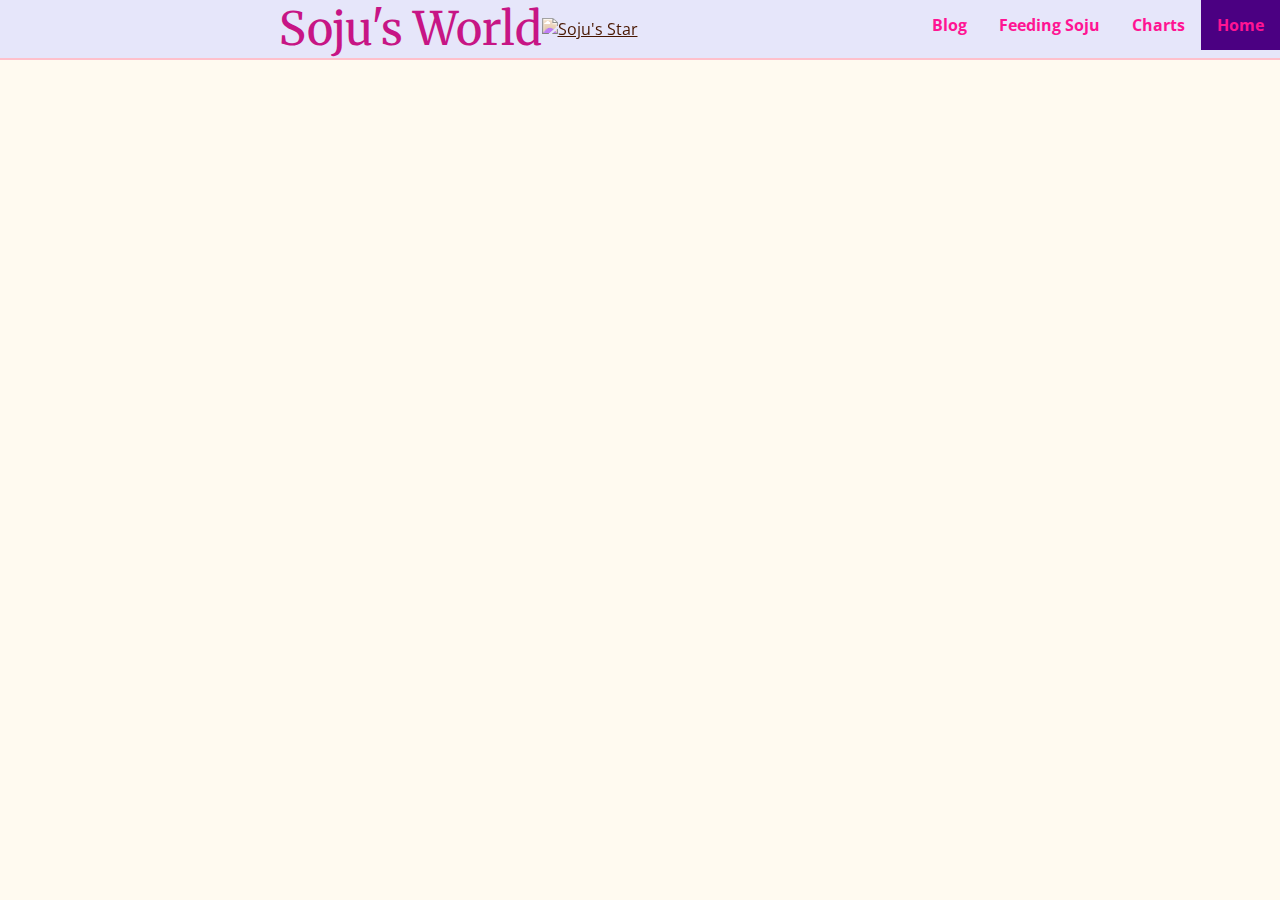
==== blog.html @ 45e68f57 "added navigation to blog page" ====
<!DOCTYPE html>
<html>
<head>
  <title>Soju's World</title>
  <meta name="viewport" content="width=device-width,initial-scale=1" >
  <link href="main-style.css" rel="stylesheet">
  <link rel="stylesheet" href="https://fonts.googleapis.com/css?family=Merriweather|Open+Sans">
</head>
<body>

<div class="top-content">
  <ul>
    <li id="active"><a href="index.html">Home</a></li>
    <li><a href="charts.html">Charts</a></li>
    <li><a href="feeding.html">Feeding Soju</a></li>
    <li><a href="blog.html">Blog</a></li>
  </ul>

<div class="flex-header">
  <header><a href="index.html">Soju's World</a></header>
<div class="star">
  <a href="sojus-star.html" title="You found Soju's Star!"><img src="https://www.freeiconspng.com/uploads/description-mario-star-15.png" width="25" alt="Soju's Star"/></a>
</div>
</div>
</div>


    <script src="script.js"></script>
</body>
</html>
---- main-style.css ----
body {
  background: FloralWhite;
  color: black;
  padding: 0px;
  margin: 0px;
  font-family: "Open Sans", sans-serif;
  height: 100%
}

 ul {
  list-style-type: none;
  margin: 0;
  padding: 0;
}

li {
  float: right;
}

li a {
  display: block;
  color: DeepPink;
  text-align: center;
  padding: 14px 16px;
  text-decoration: none;
  font-weight: bold;
  font-family: "Open Sans", sans-serif;
  font-size: 16px;
}

li a:hover {
  background-color: #ccff80;
  color: black;
}

header a{
  font-family: Merriweather, serif;
  font-size: 46px;
  color: MediumVioletRed;
  text-decoration: none;

}
.flex-header {
  display: flex;
  justify-content: center;
  align-items: center;
  flex-shrink: 0;
}
.top-content {
  border-bottom-style: solid;
  border-width: 2px;
  border-color: pink;
  background-color: lavender;
  margin: 0;
  padding: 0;
  width: 100%;
}
.star {
  filter: hue-rotate(170deg);
}
.blog-container {
  float: left;
  width: 60%;
  border-bottom-style: solid;
  border-width: 2px;
  border-color: lavender;
  padding: 50px;
  height: 30%;
}

h1.blog-container {
  font-family: "Open Sans", serif;
  font-size: 15px;
  font-weight: 100;
  color: #9370DB;
  padding: 10px;
}

#active {
  background-color: indigo;
}

.blog-background {
  background-color: #ccff80;
}

.meal-update {
  background-color: MediumPurple;
  float: left;
  width: 30%;
  height: 100%;
  padding-left: 20px;
  margin: 10px;
  margin-left: 15px;
}

.meal-update.h1 {
  text-align: center;
}

@media screen and (max-width: 800px) {
  .blog-container {
    width: 100%;
  }
  .meal-update {
    width: 100%;
    padding-left: 43px;
    margin-left: 20px;
  }
  .pic-week {
    width: 100%;
  }
}
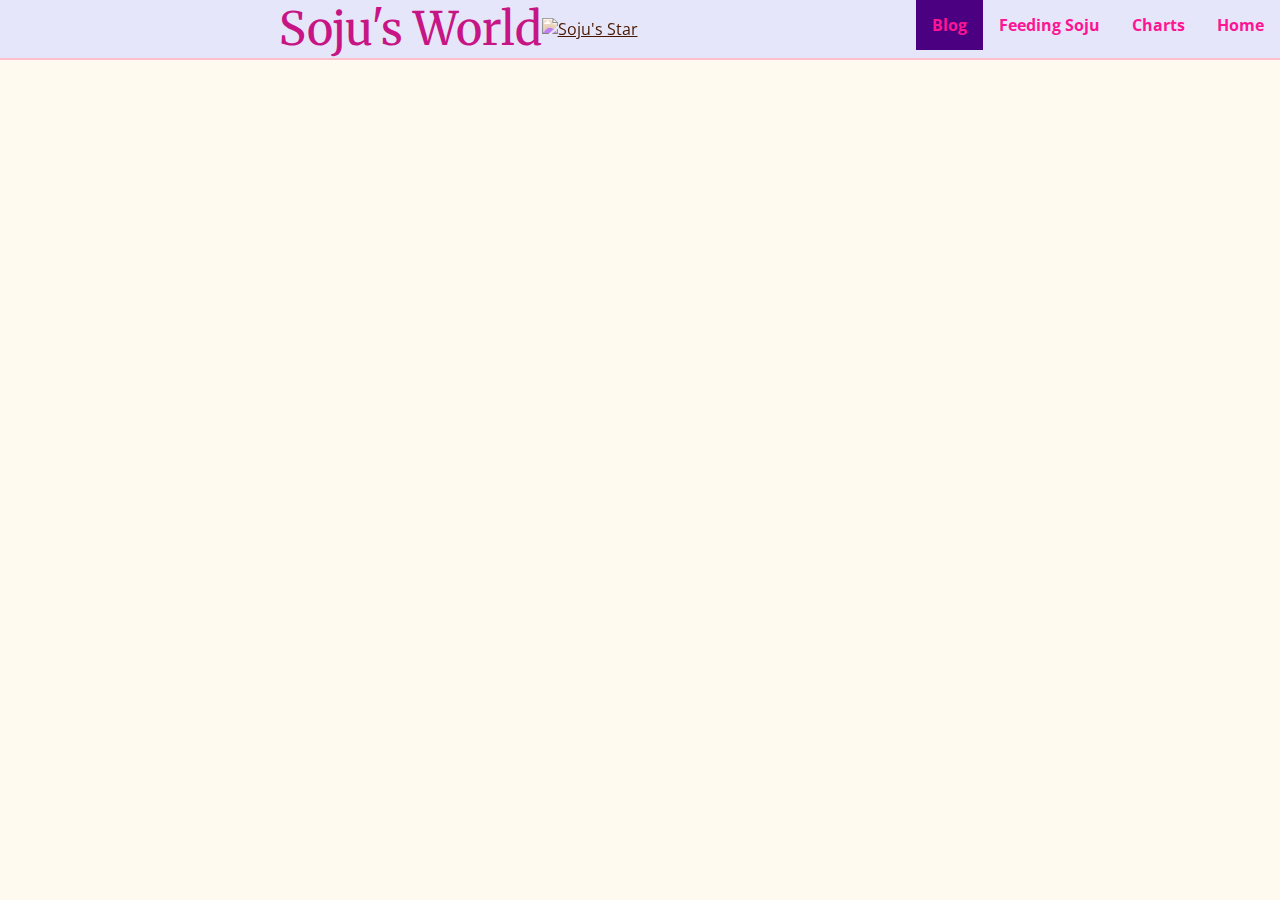
==== commit da46ed0f: "Made blog the active page in the menu" ====
--- a/blog.html
+++ b/blog.html
@@ -10,10 +10,10 @@
 
 <div class="top-content">
   <ul>
-    <li id="active"><a href="index.html">Home</a></li>
+    <li><a href="index.html">Home</a></li>
     <li><a href="charts.html">Charts</a></li>
     <li><a href="feeding.html">Feeding Soju</a></li>
-    <li><a href="blog.html">Blog</a></li>
+    <li id="active"><a href="blog.html">Blog</a></li>
   </ul>
 
 <div class="flex-header">
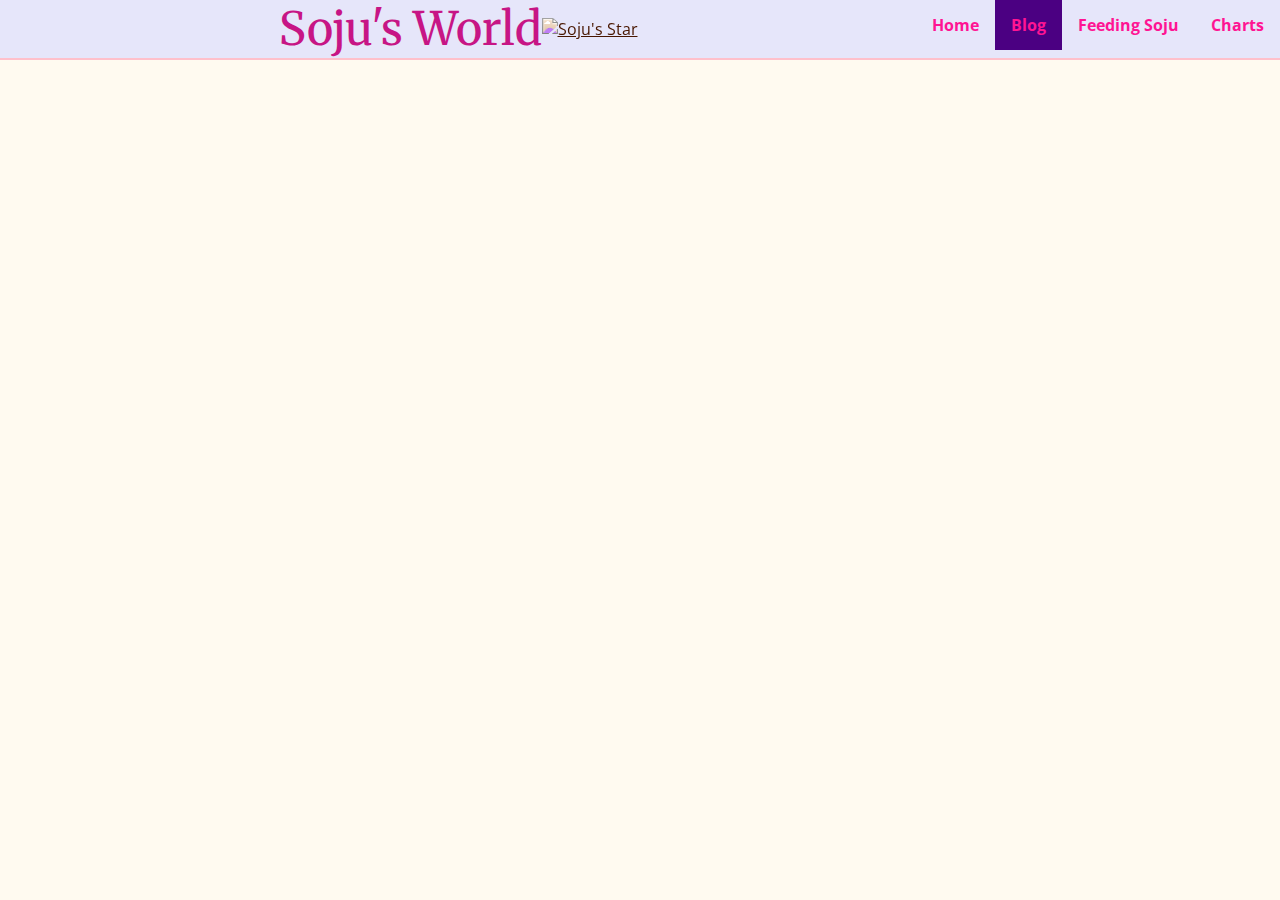
==== commit 8ac509e6: "Updated navigation button order" ====
--- a/blog.html
+++ b/blog.html
@@ -10,10 +10,10 @@
 
 <div class="top-content">
   <ul>
-    <li><a href="index.html">Home</a></li>
     <li><a href="charts.html">Charts</a></li>
     <li><a href="feeding.html">Feeding Soju</a></li>
     <li id="active"><a href="blog.html">Blog</a></li>
+    <li><a href="index.html">Home</a></li>
   </ul>
 
 <div class="flex-header">
